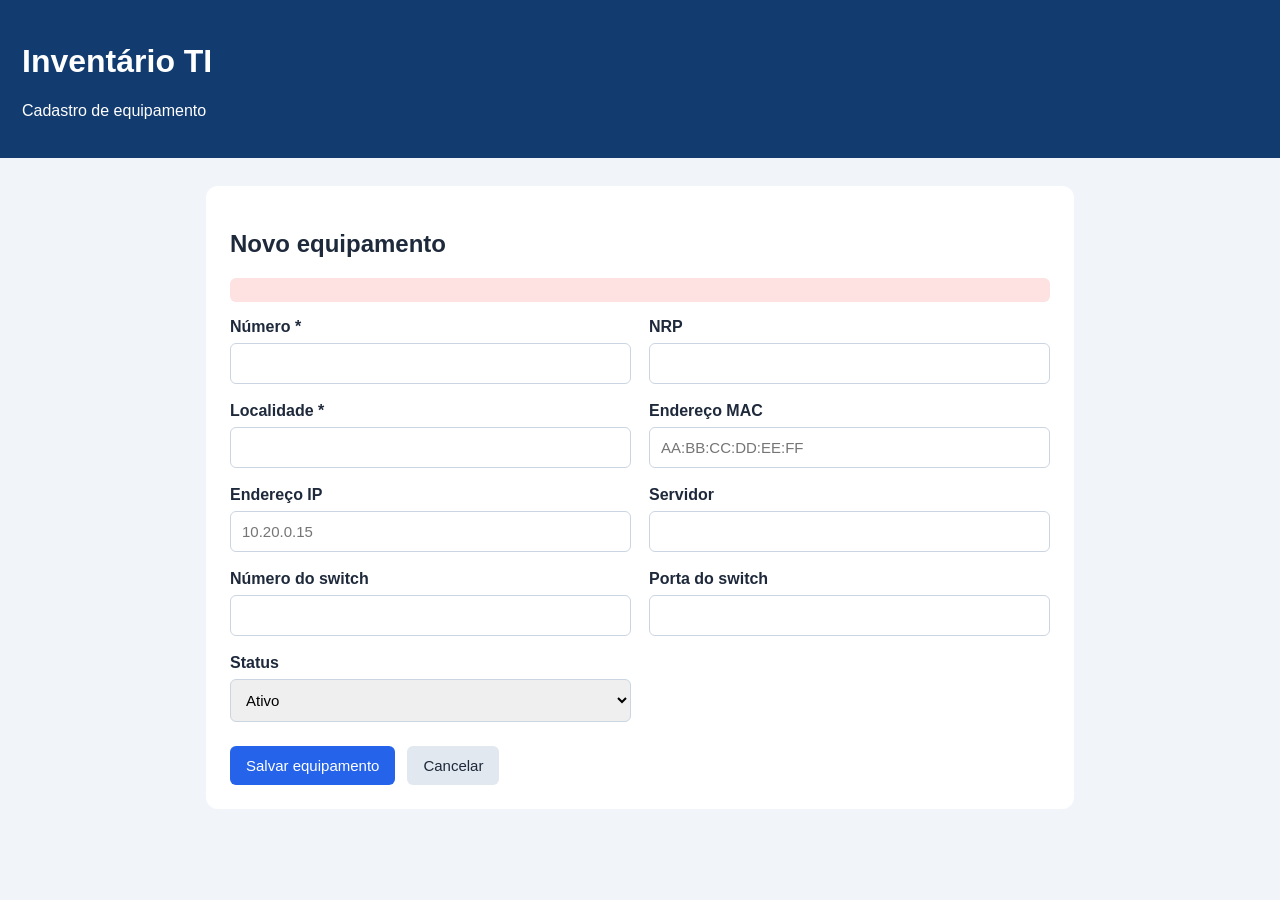
==== src/main/resources/templates/equipamento-form.html @ 082726b0 "Implementa cadastro, edição e exclusão de equipamentos" ====
<!DOCTYPE html>
<html lang="pt-BR" xmlns:th="http://www.thymeleaf.org">
<head>
    <meta charset="UTF-8">
    <meta name="viewport" content="width=device-width, initial-scale=1">
    <title>Novo equipamento | Inventário TI</title>
    <style>
        * { box-sizing: border-box; }

        body {
            margin: 0;
            font-family: Arial, sans-serif;
            background: #f1f5f9;
            color: #1e293b;
        }

        header {
            background: #123b70;
            color: white;
            padding: 22px;
        }

        main {
            max-width: 900px;
            margin: 28px auto;
            padding: 0 16px;
        }

        form {
            background: white;
            padding: 24px;
            border-radius: 12px;
        }

        .campos {
            display: grid;
            grid-template-columns: repeat(2, minmax(0, 1fr));
            gap: 18px;
        }

        label {
            display: block;
            font-weight: bold;
            margin-bottom: 7px;
        }

        input, select {
            width: 100%;
            padding: 11px;
            border: 1px solid #cbd5e1;
            border-radius: 6px;
            font-size: 15px;
        }

        .acoes {
            margin-top: 24px;
            display: flex;
            gap: 12px;
            flex-wrap: wrap;
        }

        button, .voltar {
            padding: 11px 16px;
            border: 0;
            border-radius: 6px;
            text-decoration: none;
            font-size: 15px;
            cursor: pointer;
        }

        button {
            background: #2563eb;
            color: white;
        }

        .voltar {
            background: #e2e8f0;
            color: #1e293b;
        }

        .erro {
            color: #b91c1c;
            background: #fee2e2;
            padding: 12px;
            border-radius: 6px;
        }

        @media (max-width: 600px) {
            .campos { grid-template-columns: 1fr; }
            form { padding: 16px; }
        }
    </style>
</head>
<body>
<header>
    <h1>Inventário TI</h1>
    <p>Cadastro de equipamento</p>
</header>

<main>
   <form th:action="${modoEdicao}
        ? @{/equipamentos/{id}/atualizar(id=${idEdicao})}
        : @{/equipamentos/salvar}"
      th:object="${equipamento}"
      method="post">
        <h2 th:text="${modoEdicao} ? 'Editar equipamento' : 'Novo equipamento'">
    Novo equipamento
</h2>

        <p class="erro" th:if="${erro}" th:text="${erro}"></p>

        <div class="campos">
            <div>
                <label for="numero">Número *</label>
                <input id="numero" type="text" th:field="*{numero}"
                       maxlength="50" required>
            </div>

            <div>
                <label for="nrp">NRP</label>
                <input id="nrp" type="text" th:field="*{nrp}"
                       maxlength="80">
            </div>

            <div>
                <label for="localidade">Localidade *</label>
                <input id="localidade" type="text"
                       th:field="*{localidade}"
                       maxlength="150" required>
            </div>

            <div>
                <label for="macAddress">Endereço MAC</label>
                <input id="macAddress" type="text"
                       th:field="*{macAddress}"
                       maxlength="17"
                       placeholder="AA:BB:CC:DD:EE:FF">
            </div>

            <div>
                <label for="ip">Endereço IP</label>
                <input id="ip" type="text" th:field="*{ip}"
                       maxlength="45" placeholder="10.20.0.15">
            </div>

            <div>
                <label for="servidor">Servidor</label>
                <input id="servidor" type="text"
                       th:field="*{servidor}" maxlength="150">
            </div>

            <div>
                <label for="numeroSwitch">Número do switch</label>
                <input id="numeroSwitch" type="text"
                       th:field="*{numeroSwitch}" maxlength="50">
            </div>

            <div>
                <label for="portaSwitch">Porta do switch</label>
                <input id="portaSwitch" type="text"
                       th:field="*{portaSwitch}" maxlength="30">
            </div>

            <div>
                <label for="status">Status</label>
                <select id="status" th:field="*{status}">
                    <option value="ATIVO">Ativo</option>
                    <option value="INATIVO">Inativo</option>
                    <option value="MANUTENCAO">Em manutenção</option>
                </select>
            </div>
        </div>

        <div class="acoes">
            <button type="submit"
        th:text="${modoEdicao} ? 'Salvar alterações' : 'Salvar equipamento'">
    Salvar equipamento
</button>
            <a class="voltar" th:href="@{/equipamentos}">Cancelar</a>
        </div>
    </form>
</main>
</body>
</html>
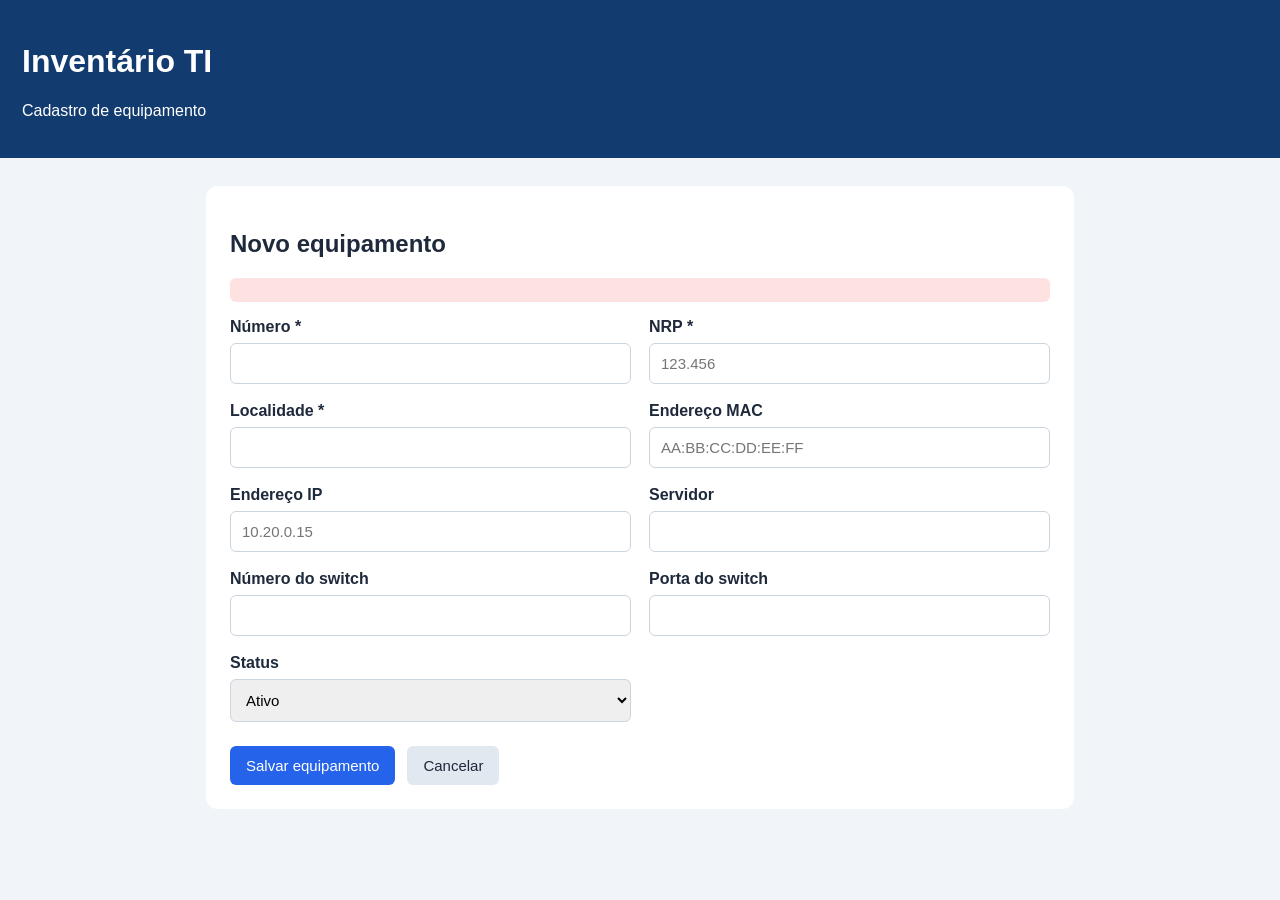
==== commit 0bc4201b: "Melhora validacao NRP, importacao CSV e codificacao UTF-8" ====
--- a/src/main/resources/templates/equipamento-form.html
+++ b/src/main/resources/templates/equipamento-form.html
@@ -118,10 +118,19 @@
             </div>
 
             <div>
-                <label for="nrp">NRP</label>
-                <input id="nrp" type="text" th:field="*{nrp}"
-                       maxlength="80">
-            </div>
+    <label for="nrp">NRP *</label>
+    <input id="nrp"
+           type="text"
+           th:field="*{nrp}"
+           inputmode="numeric"
+           maxlength="7"
+           minlength="6"
+           pattern="[0-9]{3}\.?[0-9]{3}"
+           title="Informe seis dígitos. Exemplo: 123456 ou 123.456"
+           placeholder="123.456"
+           autocomplete="off"
+           required>
+</div>
 
             <div>
                 <label for="localidade">Localidade *</label>
@@ -181,5 +190,32 @@
         </div>
     </form>
 </main>
+<script>
+    function formatarNrp(valor) {
+        const digitos = valor.replace(/\D/g, "").slice(0, 6);
+
+        if (digitos.length <= 3) {
+            return digitos;
+        }
+
+        return digitos.slice(0, 3) + "." + digitos.slice(3);
+    }
+
+    function inicializarMascaraNrp() {
+        const campo = document.getElementById("nrp");
+
+        if (!campo) {
+            return;
+        }
+
+        campo.value = formatarNrp(campo.value);
+
+        campo.addEventListener("input", function () {
+            campo.value = formatarNrp(campo.value);
+        });
+    }
+
+    document.addEventListener("DOMContentLoaded", inicializarMascaraNrp);
+</script>
 </body>
 </html>
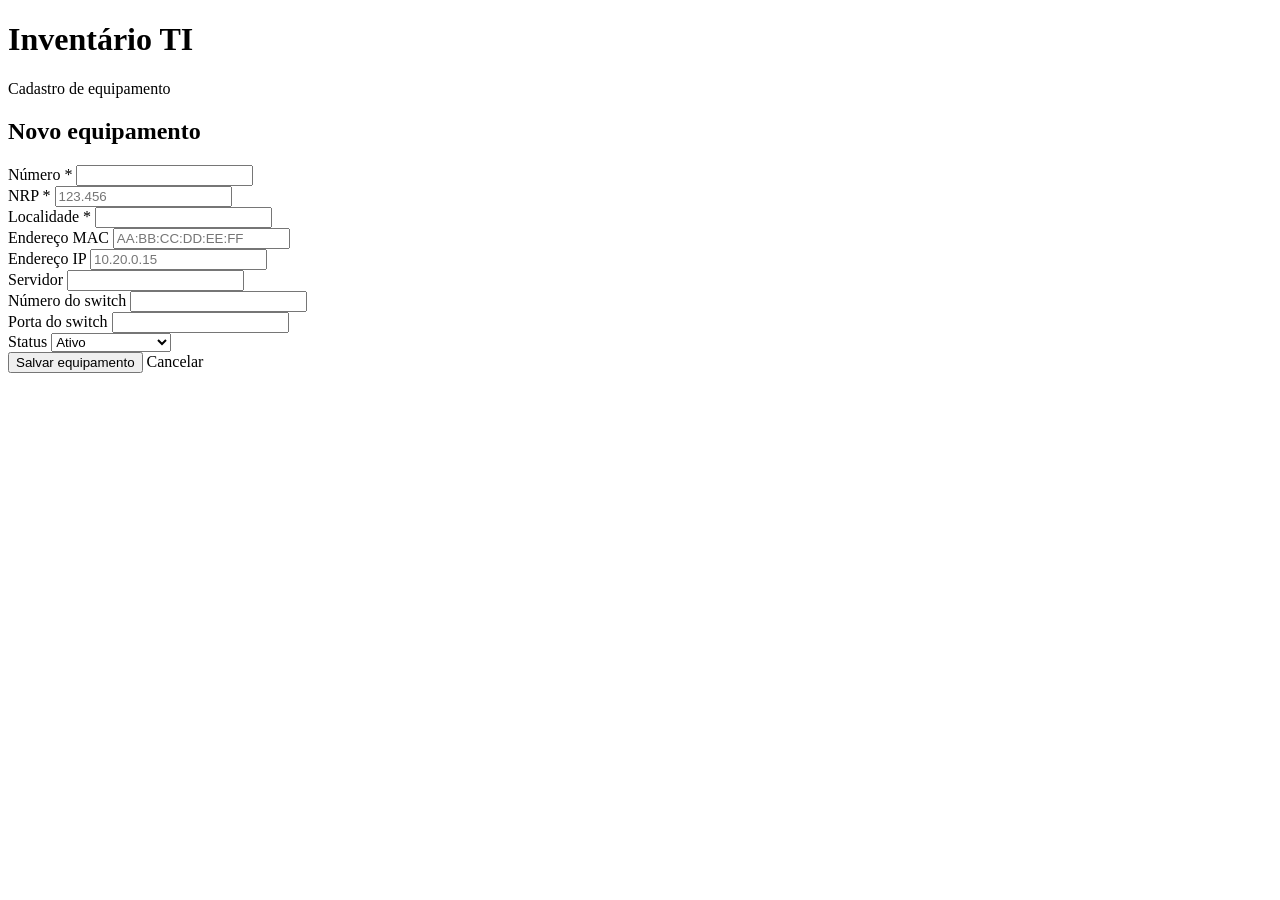
==== commit 93d8d4f3: "Refatora CSS das páginas de equipamentos" ====
--- a/src/main/resources/templates/equipamento-form.html
+++ b/src/main/resources/templates/equipamento-form.html
@@ -5,92 +5,7 @@
     <meta charset="UTF-8">
     <meta name="viewport" content="width=device-width, initial-scale=1">
     <title>Novo equipamento | Inventário TI</title>
-    <style>
-        * { box-sizing: border-box; }
-
-        body {
-            margin: 0;
-            font-family: Arial, sans-serif;
-            background: #f1f5f9;
-            color: #1e293b;
-        }
-
-        header {
-            background: #123b70;
-            color: white;
-            padding: 22px;
-        }
-
-        main {
-            max-width: 900px;
-            margin: 28px auto;
-            padding: 0 16px;
-        }
-
-        form {
-            background: white;
-            padding: 24px;
-            border-radius: 12px;
-        }
-
-        .campos {
-            display: grid;
-            grid-template-columns: repeat(2, minmax(0, 1fr));
-            gap: 18px;
-        }
-
-        label {
-            display: block;
-            font-weight: bold;
-            margin-bottom: 7px;
-        }
-
-        input, select {
-            width: 100%;
-            padding: 11px;
-            border: 1px solid #cbd5e1;
-            border-radius: 6px;
-            font-size: 15px;
-        }
-
-        .acoes {
-            margin-top: 24px;
-            display: flex;
-            gap: 12px;
-            flex-wrap: wrap;
-        }
-
-        button, .voltar {
-            padding: 11px 16px;
-            border: 0;
-            border-radius: 6px;
-            text-decoration: none;
-            font-size: 15px;
-            cursor: pointer;
-        }
-
-        button {
-            background: #2563eb;
-            color: white;
-        }
-
-        .voltar {
-            background: #e2e8f0;
-            color: #1e293b;
-        }
-
-        .erro {
-            color: #b91c1c;
-            background: #fee2e2;
-            padding: 12px;
-            border-radius: 6px;
-        }
-
-        @media (max-width: 600px) {
-            .campos { grid-template-columns: 1fr; }
-            form { padding: 16px; }
-        }
-    </style>
+    <link rel="stylesheet" th:href="@{/css/equipamento-form.css}">
 </head>
 <body>
 <header>
@@ -104,6 +19,9 @@
         : @{/equipamentos/salvar}"
       th:object="${equipamento}"
       method="post">
+    <input type="hidden"
+           th:name="${_csrf.parameterName}"
+           th:value="${_csrf.token}" />
         <h2 th:text="${modoEdicao} ? 'Editar equipamento' : 'Novo equipamento'">
     Novo equipamento
 </h2>
@@ -190,32 +108,6 @@
         </div>
     </form>
 </main>
-<script>
-    function formatarNrp(valor) {
-        const digitos = valor.replace(/\D/g, "").slice(0, 6);
-
-        if (digitos.length <= 3) {
-            return digitos;
-        }
-
-        return digitos.slice(0, 3) + "." + digitos.slice(3);
-    }
-
-    function inicializarMascaraNrp() {
-        const campo = document.getElementById("nrp");
-
-        if (!campo) {
-            return;
-        }
-
-        campo.value = formatarNrp(campo.value);
-
-        campo.addEventListener("input", function () {
-            campo.value = formatarNrp(campo.value);
-        });
-    }
-
-    document.addEventListener("DOMContentLoaded", inicializarMascaraNrp);
-</script>
+<script th:src="@{/js/equipamento-form.js}"></script>
 </body>
 </html>
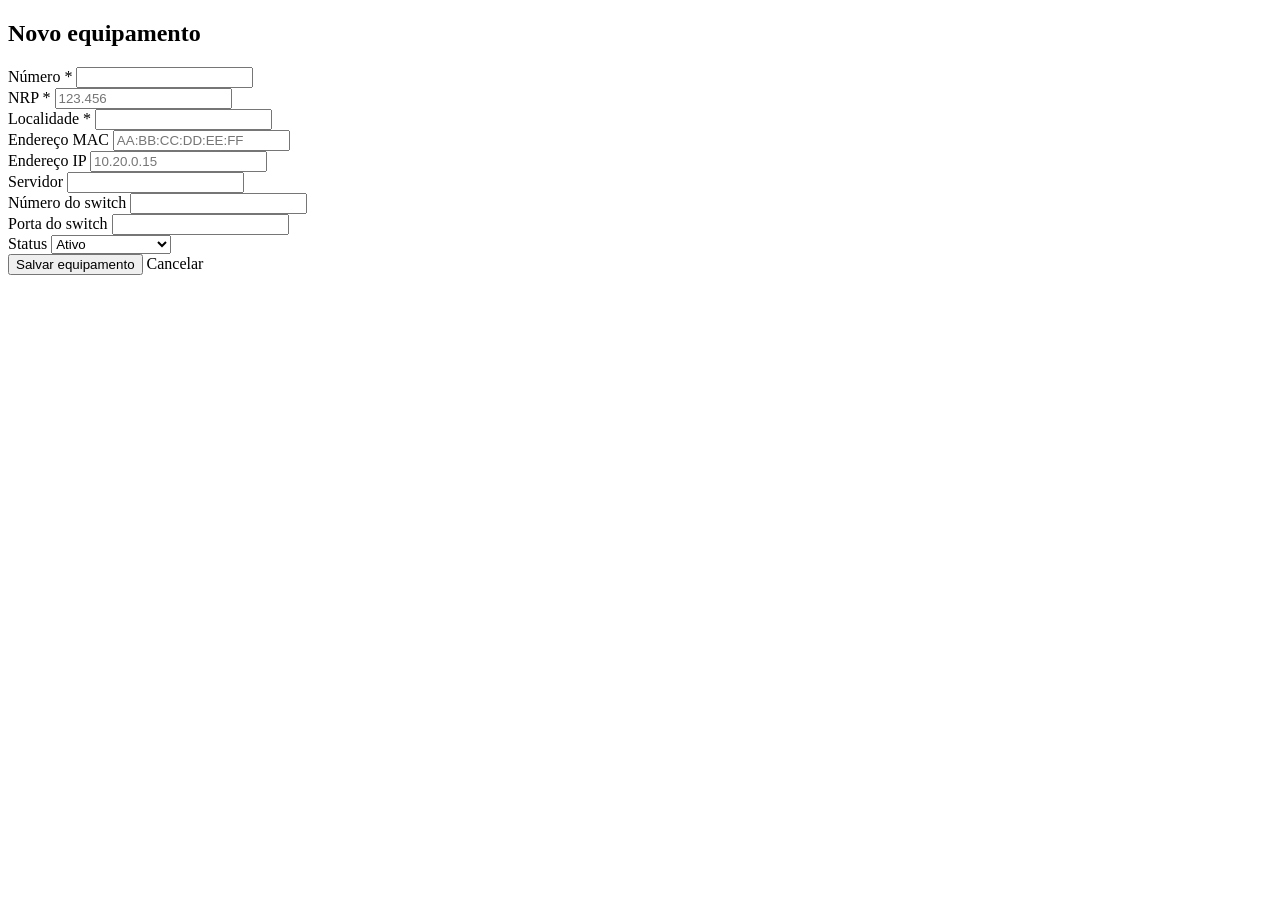
==== commit 161a1af2: "Padroniza layout e cabeçalhos das páginas do sistema" ====
--- a/src/main/resources/templates/equipamento-form.html
+++ b/src/main/resources/templates/equipamento-form.html
@@ -6,15 +6,15 @@
     <meta name="viewport" content="width=device-width, initial-scale=1">
     <title>Novo equipamento | Inventário TI</title>
     <link rel="stylesheet" th:href="@{/css/equipamento-form.css}">
+    <link rel="stylesheet" th:href="@{/css/cabecalho.css}">
 </head>
 <body>
-<header>
-    <h1>Inventário TI</h1>
-    <p>Cadastro de equipamento</p>
-</header>
+<div class="barra-container">
+    <div th:replace="~{fragments/cabecalho :: cabecalho}"></div>
+</div>
 
-<main>
-   <form th:action="${modoEdicao}
+<main class="container">
+   <form class="painel-formulario" th:action="${modoEdicao}
         ? @{/equipamentos/{id}/atualizar(id=${idEdicao})}
         : @{/equipamentos/salvar}"
       th:object="${equipamento}"
